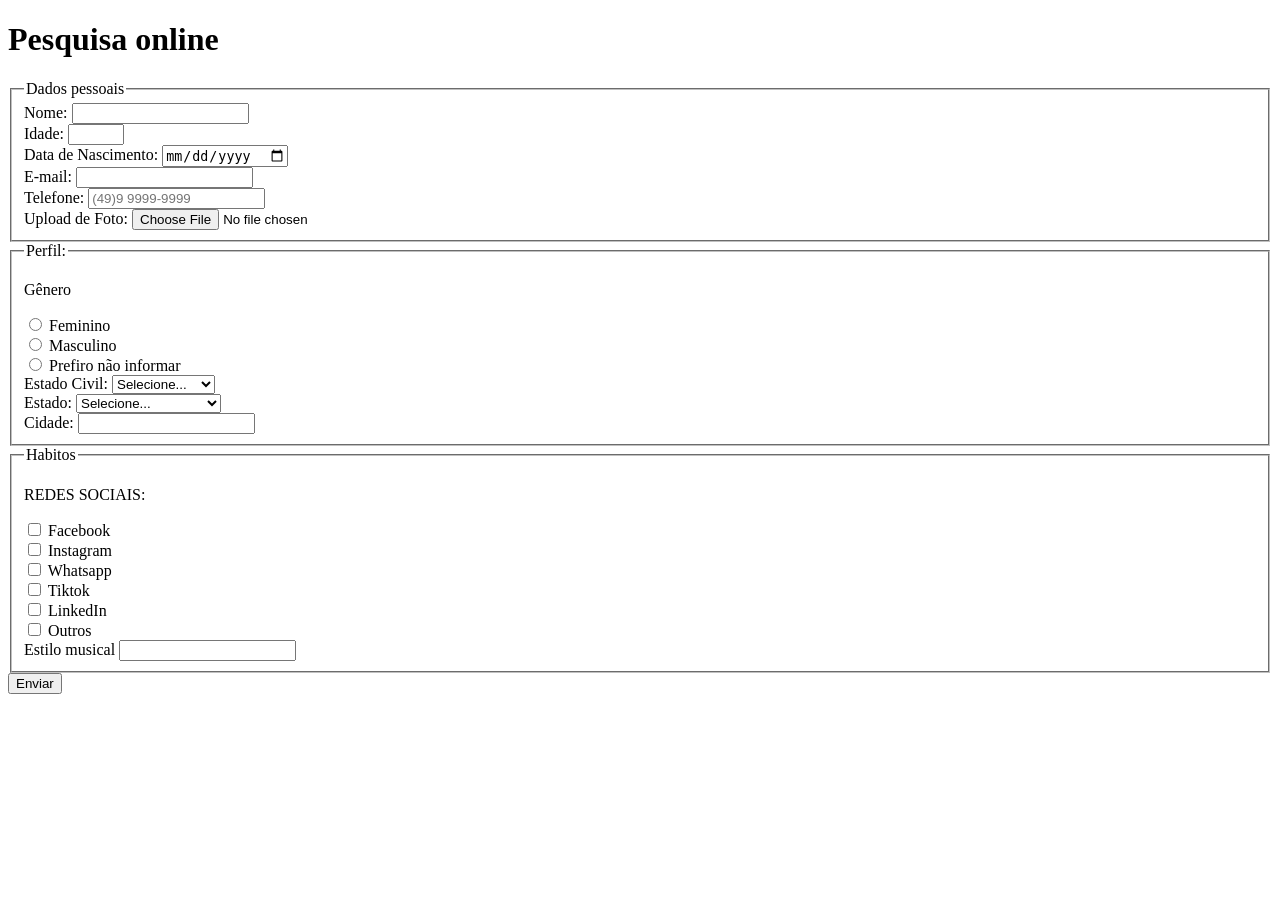
==== index.html @ 0067086d "Adiciona campos de estilo musical" ====
<!DOCTYPE html>
<html lang="pt-br">
<head>
    <meta charset="UTF-8">
    <meta name="viewport" content="width=device-width, initial-scale=1.0">
    <title>Pesquisa Culturama</title>
</head>
<body>
    <header>
        <h1>Pesquisa online</h1>
    </header>

    <section>
        <form action="" method="get">
            <fieldset>
                <legend>Dados pessoais</legend>
                <label for="userName">Nome:</label>
                <input type="text" name="userName" required>
                <br>

                <label for="userAge">Idade:</label>
                <input type="number" name="userAge" required min="12" max="100">
                <br>

                <label for="userBirthDate">Data de Nascimento:</label>
                <input type="date" name="userBirthDate">
                <br>

                <label for="userEmail">E-mail:</label>
                <input type="email" name="userEmail" required>
                <br>

                <label for="userPhoneNumber">Telefone:</label>
                <input type="tel" name="userPhoneNumber" pattern="[0-9]{11}" placeholder="(49)9 9999-9999">
                <br>

                <label for="userImage">Upload de Foto:</label>
                <input type="file" accept="image/*" name="userImage" >
                <br>
                
            </fieldset>
             <fieldset>
                <legend>Perfil:</legend>
                <p>Gênero</p>
                <input type="radio" name=" userGender" value="Feminino ">
                <label id="radio"> Feminino </label>
                <br>
                <input type="radio" name=" userGender" value="Masculino ">
                <label for="userGender"> Masculino </label>
                <br>
                <input type="radio" name=" userGender" value="Prefiro não informar ">
                <label for="userGender"> Prefiro não informar </label>
                <br>
                <label for="matitalStatus"> Estado Civil:</label>  
                <select name="matitalStatus"> 
                   <option value="naoinformado" selected hidden>Selecione...</option>  
                   <option value="casado">Casado</option>
                   <option value="solteiro">Solteiro</option> 
                   <option value="divorciado">Divorciado </option>
                   <option value="união">União estavel </option>
                </select>

                <br>

                <label for="userState">Estado:</label>
                <select name="userState" required>
                    <option value="naoinformado" selected hidden>Selecione...</option>  
                    <option value="acre">Acre</option>
                    <option value="alagoas">Alagoas</option>
                    <option value="amapa">Amapá</option>
                    <option value="amazonas">Amazonas</option>
                    <option value="bahia">Bahia</option>
                    <option value="ceara">Ceará</option>
                    <option value="distritofederal">Distrito Federal</option>
                    <option value="espiritosanto">Espirito Santo</option>
                    <option value="goias">Goiás</option>
                    <option value="maranhao">Maranhão</option>
                    <option value="matogrossoDosul">Mato Grosso do Sul</option>
                    <option value="matogrosso">Mato Grosso</option>
                    <option value="minasgerais">Minas Gerais</option>
                    <option value="para">Pará</option>
                    <option value="paraiba">Paraíba</option>
                    <option value="paraná">Paraná</option>
                    <option value="pernambuco">Pernambuco</option>
                    <option value="piaui">Piauí</option>
                    <option value="riodejaneiro">Rio de Janeiro</option>
                    <option value="riograndedonorte">Rio Grande do Norte</option>
                    <option value="riograndedosul">Rio Grande do Sul</option>
                    <option value="rondoia">Rondônia</option>
                    <option value="roraima">Roraima</option>
                    <option value="santacatarina">Santa Catarina</option>
                    <option value="saopaulo">São Paulo</option>
                    <option value="sergipe">Sergipe</option>
                    <option value="tocantins">Tocantins</option>
                </select>
                <br>
                <label for="userCity">Cidade:</label>
                <input type="text" name="userCity" required>
                <br>
            </fieldset>

            <fieldset>
                <legend>Habitos</legend>
                <p>REDES SOCIAIS:</p>
                <input id="facebook" type="checkbox" name="social" value="facebook">
                <label  for="facebook">Facebook</label>
                <br>
                <input id="instagram" type="checkbox" name="social" value="instagram">
                <label for="instagram">Instagram</label>
                <br>
                <input id="whatsapp" type="checkbox" name="social" value="whatsapp">
                <label for="whatsapp">Whatsapp</label>
                <br>
                <input id="tiktok" type="checkbox" name="social" value="tiktok">
                <label for="tiktok">Tiktok</label>
                <br>
                <input id="linkedin" type="checkbox" name="social" value="linkedin">
                <label for="linkedin">LinkedIn</label>
                <br>
                <input id="outros" type="checkbox" name="social" value="outros">
                <label for="outros">Outros</label>
                <br>

                <label for="musicalStyle">Estilo musical</label>
                <input id="musicalStyle" name="musicalStyle" type="text" list="styleType">
                <datalist id="styleType">
                    <option value="Rock">
                    <option value="Pop">
                    <option value="Country">
                    <option value="Eletrohits">
                        
                
            </fieldset>

            <button type="submit">Enviar</button>

        </form>
    </section>

</body>
</html>
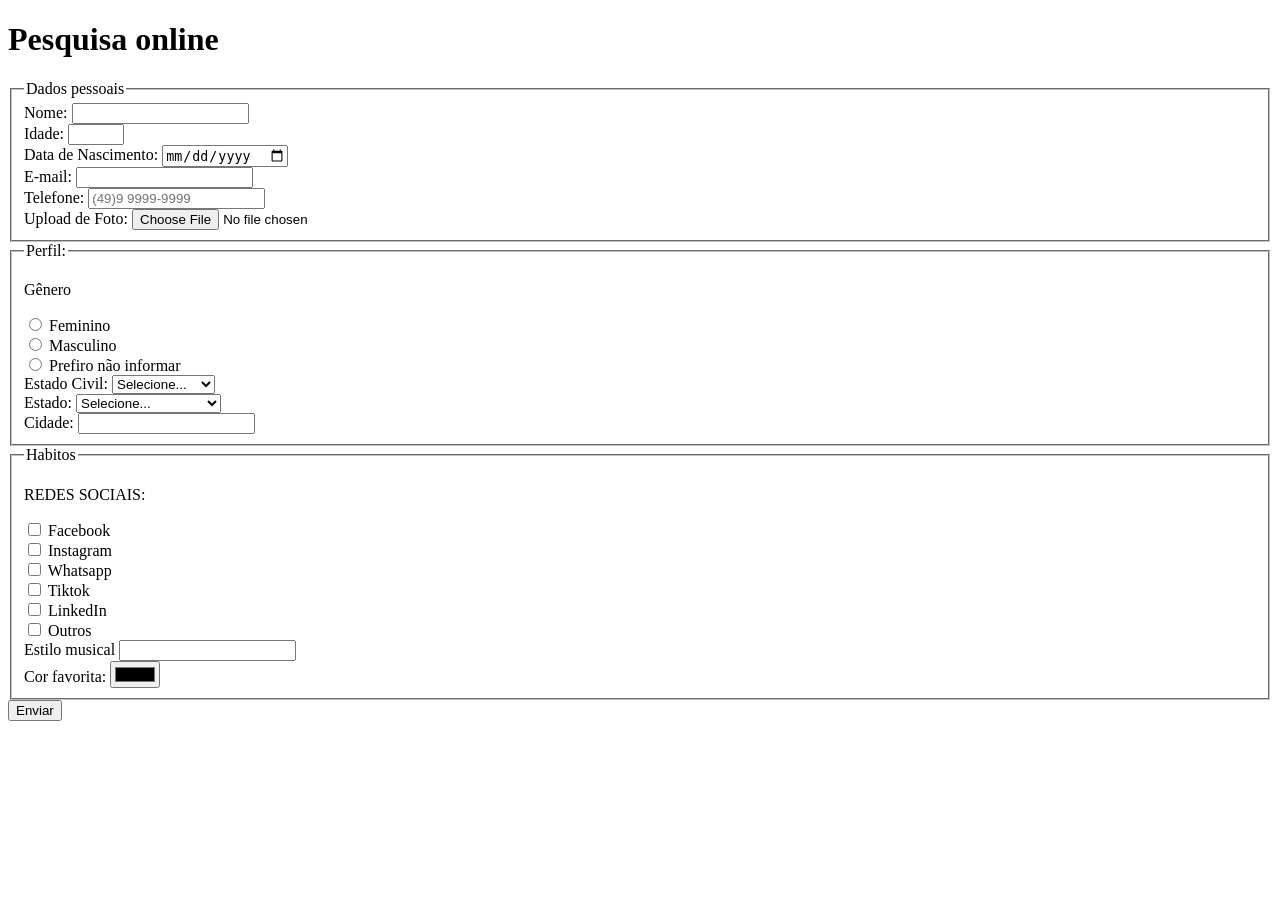
==== commit 032f6c6d: "Adiciona campo de cor favorita" ====
--- a/index.html
+++ b/index.html
@@ -128,7 +128,12 @@
                     <option value="Pop">
                     <option value="Country">
                     <option value="Eletrohits">
-                        
+                </datalist>
+                <br>
+
+                <label for="favoriteColor">Cor favorita:</label>
+                <input id="favoriteColor" name="userFavoriteColor" type="color">
+                <br>
                 
             </fieldset>
 
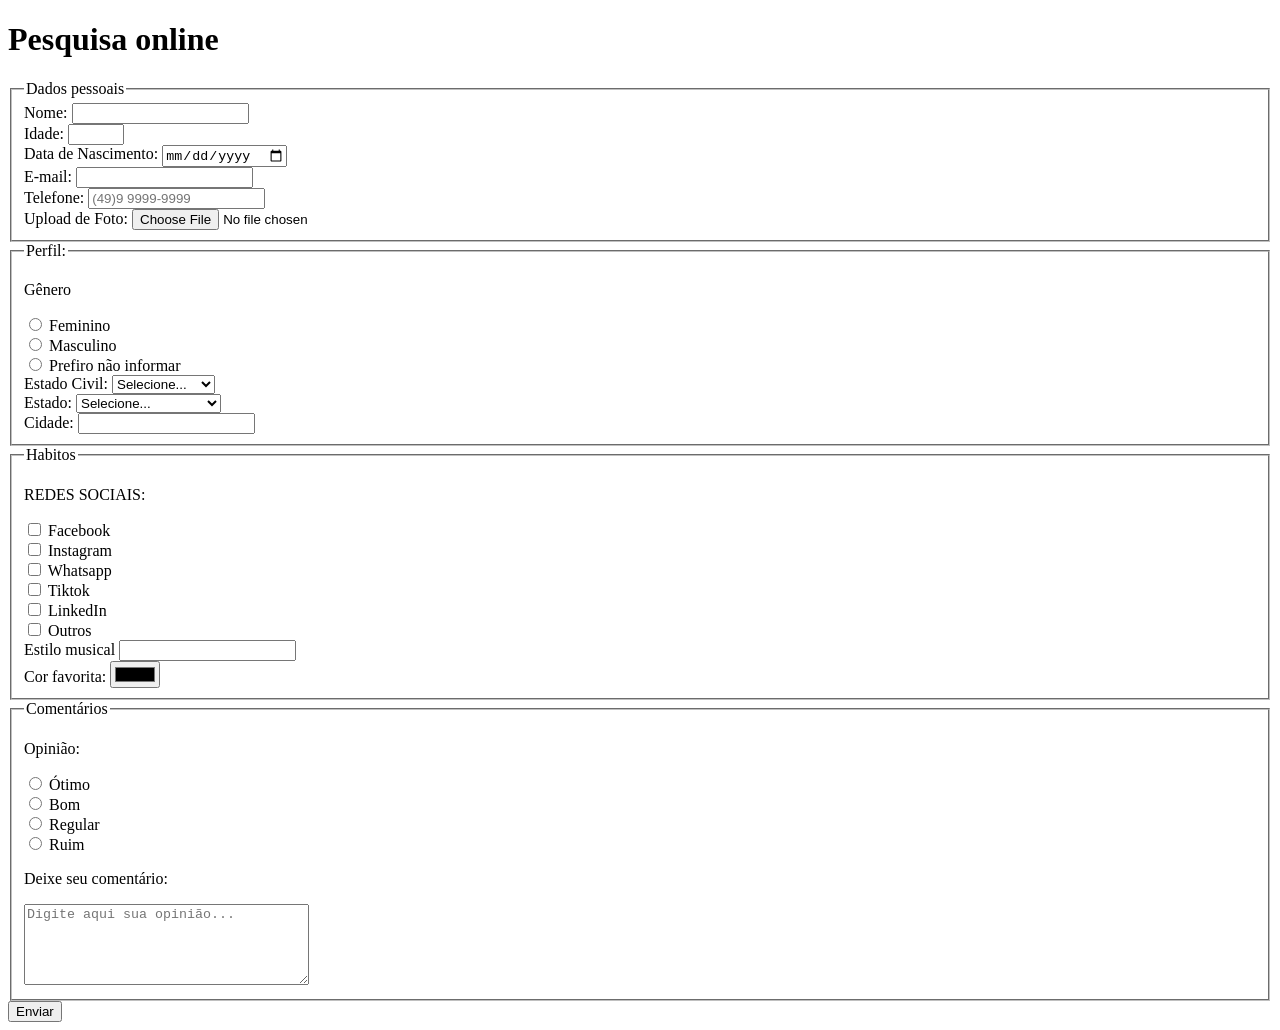
==== commit eec5c1a7: "Adiciona seção de comentários e opinião" ====
--- a/index.html
+++ b/index.html
@@ -137,6 +137,29 @@
                 
             </fieldset>
 
+            <fieldset>
+                <legend>Comentários</legend>
+                <p>Opinião:</p>
+                <input type="radio" id="otimo" name="userOpinion" value="Ótimo">
+                <label for="userOpinion"> Ótimo</label>
+                <br>
+                <input type="radio" id="bom" name="userOpinion" value="Bom">
+                <label for="userOpinion"> Bom</label>
+                <br>
+                <input type="radio" id="regular" name="userOpinion" value="Regular">
+                <label for="userOpinion"> Regular</label>
+                <br>
+                <input type="radio" id="ruim" name="userOpinion" value="Ruim">
+                <label for="userOpinion"> Ruim</label>
+                <br>
+
+                <p> Deixe seu comentário:</p>
+                <textarea id="Comentários" name="Comentários"
+                    placeholder="Digite aqui sua opinião..."
+                    rows="5" cols="33"></textarea>
+
+            </fieldset>
+
             <button type="submit">Enviar</button>
 
         </form>
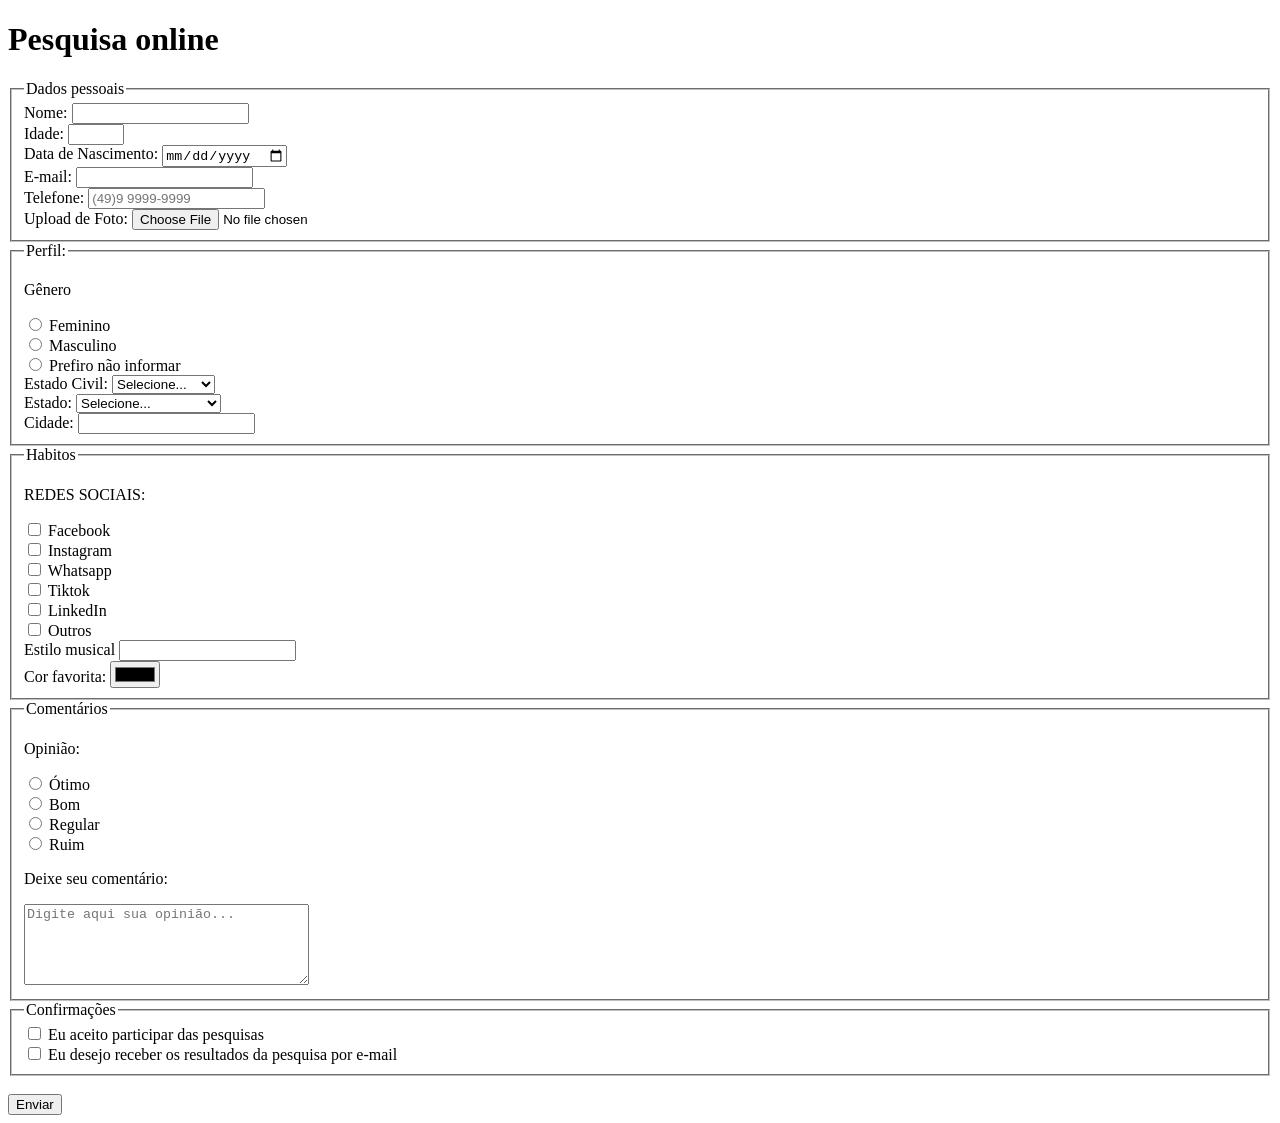
==== commit 7f951070: "Adiciona aceite de termos LGPD" ====
--- a/index.html
+++ b/index.html
@@ -160,6 +160,17 @@
 
             </fieldset>
 
+            <fieldset>
+                <legend>Confirmações</legend>
+                <input type="checkbox" id="lgpdTerm" name="userLgpd" value="accepted" required>
+                <label for="lgpdTerm">Eu aceito participar das pesquisas</label>
+                <br>
+                <input type="checkbox" id="result" name="userResult" value="accepted">
+                <label for="result">Eu desejo receber os resultados da pesquisa por e-mail</label>
+
+            </fieldset>
+
+            <br>
             <button type="submit">Enviar</button>
 
         </form>
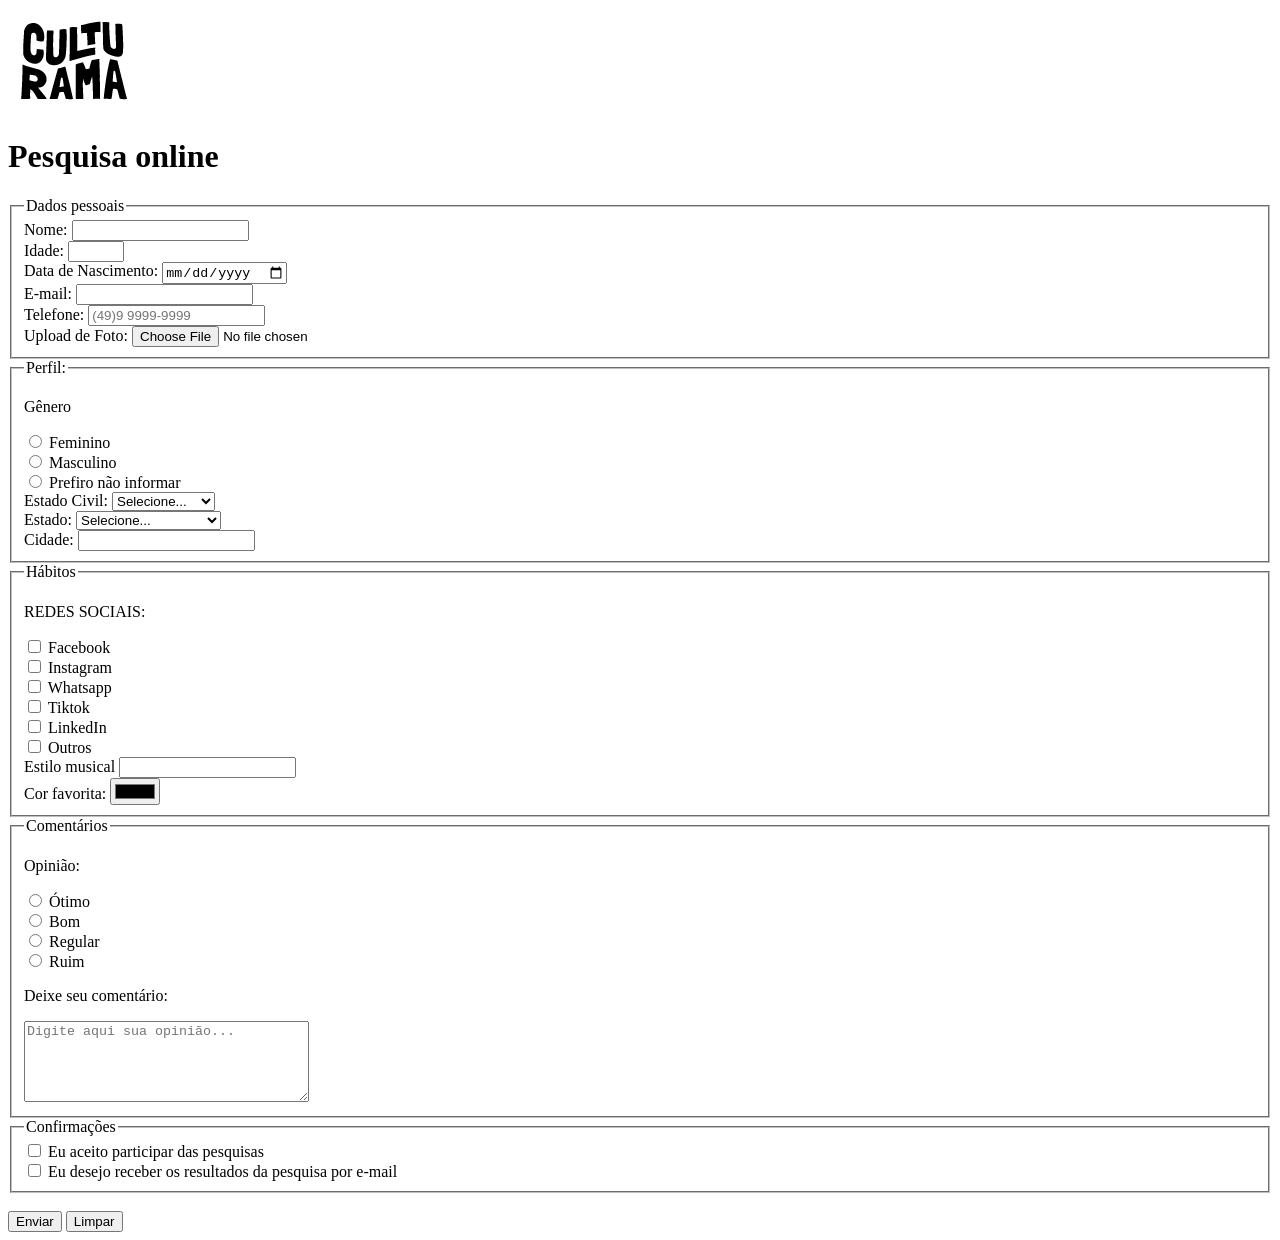
==== commit cd43426e: "Adição da logo e favicon" ====
--- a/index.html
+++ b/index.html
@@ -3,10 +3,12 @@
 <head>
     <meta charset="UTF-8">
     <meta name="viewport" content="width=device-width, initial-scale=1.0">
+    <link rel="icon" href="culturama-favicon.png" type="image/png" alt="ícone culturama da aba do navegador">
     <title>Pesquisa Culturama</title>
 </head>
 <body>
     <header>
+        <img src="img/logo-culturama.png" alt="Logo Culturama">
         <h1>Pesquisa online</h1>
     </header>
 
@@ -100,7 +102,7 @@
             </fieldset>
 
             <fieldset>
-                <legend>Habitos</legend>
+                <legend>Hábitos</legend>
                 <p>REDES SOCIAIS:</p>
                 <input id="facebook" type="checkbox" name="social" value="facebook">
                 <label  for="facebook">Facebook</label>
@@ -172,6 +174,7 @@
 
             <br>
             <button type="submit">Enviar</button>
+            <button type="reset">Limpar</button>
 
         </form>
     </section>
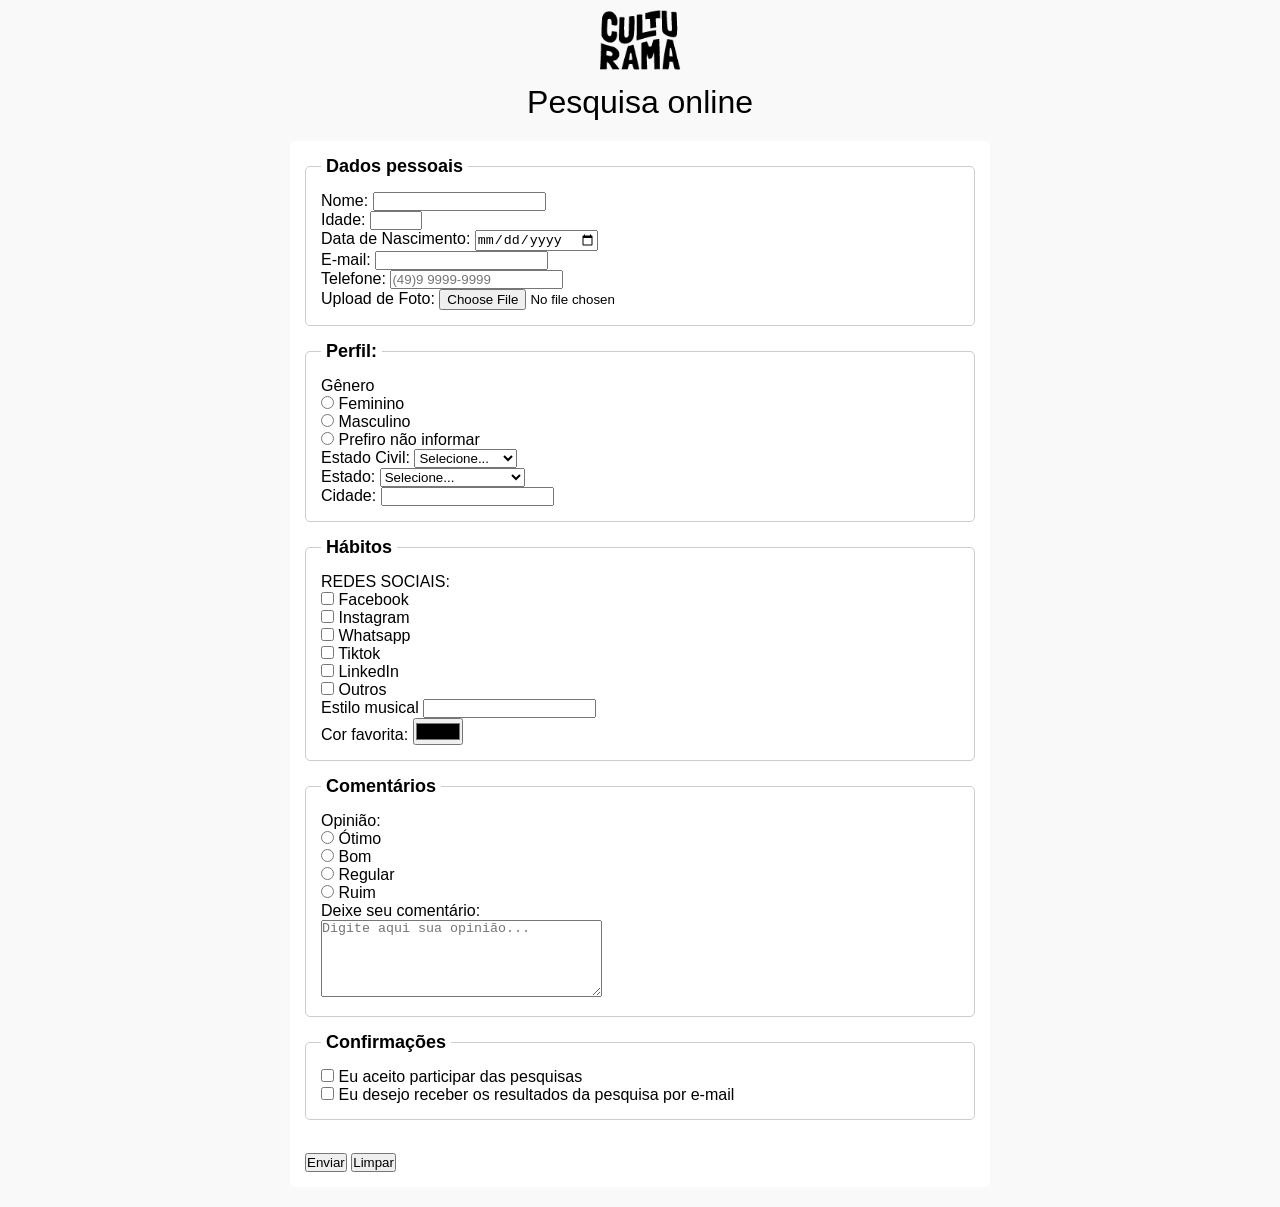
==== commit 404ff402: "Adiciona estilos gerais" ====
--- a/index.html
+++ b/index.html
@@ -4,180 +4,187 @@
     <meta charset="UTF-8">
     <meta name="viewport" content="width=device-width, initial-scale=1.0">
     <link rel="icon" href="culturama-favicon.png" type="image/png" alt="ícone culturama da aba do navegador">
+    
+    <link rel="stylesheet" href="css/style.css">
+
+    <link rel="preconnect" href="https://fonts.googleapis.com">
+    <link rel="preconnect" href="https://fonts.gstatic.com" crossorigin>
+    <link href="https://fonts.googleapis.com/css2?family=Fjalla+One&family=Work+Sans&display=swap" rel="stylesheet">
     <title>Pesquisa Culturama</title>
 </head>
 <body>
-    <header>
-        <img src="img/logo-culturama.png" alt="Logo Culturama">
-        <h1>Pesquisa online</h1>
-    </header>
+    <main>
+        <header>
+            <img src="img/logo-culturama.png" alt="Logo Culturama">
+            <h1>Pesquisa online</h1>
+        </header>
 
-    <section>
-        <form action="" method="get">
-            <fieldset>
-                <legend>Dados pessoais</legend>
-                <label for="userName">Nome:</label>
-                <input type="text" name="userName" required>
-                <br>
+        <section>
+            <form action="" method="get">
+                <fieldset>
+                    <legend>Dados pessoais</legend>
+                    <label for="userName">Nome:</label>
+                    <input type="text" name="userName" required>
+                    <br>
 
-                <label for="userAge">Idade:</label>
-                <input type="number" name="userAge" required min="12" max="100">
-                <br>
+                    <label for="userAge">Idade:</label>
+                    <input type="number" name="userAge" required min="12" max="100">
+                    <br>
 
-                <label for="userBirthDate">Data de Nascimento:</label>
-                <input type="date" name="userBirthDate">
-                <br>
+                    <label for="userBirthDate">Data de Nascimento:</label>
+                    <input type="date" name="userBirthDate">
+                    <br>
 
-                <label for="userEmail">E-mail:</label>
-                <input type="email" name="userEmail" required>
-                <br>
+                    <label for="userEmail">E-mail:</label>
+                    <input type="email" name="userEmail" required>
+                    <br>
 
-                <label for="userPhoneNumber">Telefone:</label>
-                <input type="tel" name="userPhoneNumber" pattern="[0-9]{11}" placeholder="(49)9 9999-9999">
-                <br>
+                    <label for="userPhoneNumber">Telefone:</label>
+                    <input type="tel" name="userPhoneNumber" pattern="[0-9]{11}" placeholder="(49)9 9999-9999">
+                    <br>
 
-                <label for="userImage">Upload de Foto:</label>
-                <input type="file" accept="image/*" name="userImage" >
-                <br>
-                
-            </fieldset>
-             <fieldset>
-                <legend>Perfil:</legend>
-                <p>Gênero</p>
-                <input type="radio" name=" userGender" value="Feminino ">
-                <label id="radio"> Feminino </label>
-                <br>
-                <input type="radio" name=" userGender" value="Masculino ">
-                <label for="userGender"> Masculino </label>
-                <br>
-                <input type="radio" name=" userGender" value="Prefiro não informar ">
-                <label for="userGender"> Prefiro não informar </label>
-                <br>
-                <label for="matitalStatus"> Estado Civil:</label>  
-                <select name="matitalStatus"> 
-                   <option value="naoinformado" selected hidden>Selecione...</option>  
-                   <option value="casado">Casado</option>
-                   <option value="solteiro">Solteiro</option> 
-                   <option value="divorciado">Divorciado </option>
-                   <option value="união">União estavel </option>
-                </select>
+                    <label for="userImage">Upload de Foto:</label>
+                    <input type="file" accept="image/*" name="userImage" >
+                    <br>
+                    
+                </fieldset>
+                <fieldset>
+                    <legend>Perfil:</legend>
+                    <p>Gênero</p>
+                    <input type="radio" name=" userGender" value="Feminino ">
+                    <label id="radio"> Feminino </label>
+                    <br>
+                    <input type="radio" name=" userGender" value="Masculino ">
+                    <label for="userGender"> Masculino </label>
+                    <br>
+                    <input type="radio" name=" userGender" value="Prefiro não informar ">
+                    <label for="userGender"> Prefiro não informar </label>
+                    <br>
+                    <label for="matitalStatus"> Estado Civil:</label>  
+                    <select name="matitalStatus"> 
+                    <option value="naoinformado" selected hidden>Selecione...</option>  
+                    <option value="casado">Casado</option>
+                    <option value="solteiro">Solteiro</option> 
+                    <option value="divorciado">Divorciado </option>
+                    <option value="união">União estavel </option>
+                    </select>
+
+                    <br>
+
+                    <label for="userState">Estado:</label>
+                    <select name="userState" required>
+                        <option value="naoinformado" selected hidden>Selecione...</option>  
+                        <option value="acre">Acre</option>
+                        <option value="alagoas">Alagoas</option>
+                        <option value="amapa">Amapá</option>
+                        <option value="amazonas">Amazonas</option>
+                        <option value="bahia">Bahia</option>
+                        <option value="ceara">Ceará</option>
+                        <option value="distritofederal">Distrito Federal</option>
+                        <option value="espiritosanto">Espirito Santo</option>
+                        <option value="goias">Goiás</option>
+                        <option value="maranhao">Maranhão</option>
+                        <option value="matogrossoDosul">Mato Grosso do Sul</option>
+                        <option value="matogrosso">Mato Grosso</option>
+                        <option value="minasgerais">Minas Gerais</option>
+                        <option value="para">Pará</option>
+                        <option value="paraiba">Paraíba</option>
+                        <option value="paraná">Paraná</option>
+                        <option value="pernambuco">Pernambuco</option>
+                        <option value="piaui">Piauí</option>
+                        <option value="riodejaneiro">Rio de Janeiro</option>
+                        <option value="riograndedonorte">Rio Grande do Norte</option>
+                        <option value="riograndedosul">Rio Grande do Sul</option>
+                        <option value="rondoia">Rondônia</option>
+                        <option value="roraima">Roraima</option>
+                        <option value="santacatarina">Santa Catarina</option>
+                        <option value="saopaulo">São Paulo</option>
+                        <option value="sergipe">Sergipe</option>
+                        <option value="tocantins">Tocantins</option>
+                    </select>
+                    <br>
+                    <label for="userCity">Cidade:</label>
+                    <input type="text" name="userCity" required>
+                    <br>
+                </fieldset>
+
+                <fieldset>
+                    <legend>Hábitos</legend>
+                    <p>REDES SOCIAIS:</p>
+                    <input id="facebook" type="checkbox" name="social" value="facebook">
+                    <label  for="facebook">Facebook</label>
+                    <br>
+                    <input id="instagram" type="checkbox" name="social" value="instagram">
+                    <label for="instagram">Instagram</label>
+                    <br>
+                    <input id="whatsapp" type="checkbox" name="social" value="whatsapp">
+                    <label for="whatsapp">Whatsapp</label>
+                    <br>
+                    <input id="tiktok" type="checkbox" name="social" value="tiktok">
+                    <label for="tiktok">Tiktok</label>
+                    <br>
+                    <input id="linkedin" type="checkbox" name="social" value="linkedin">
+                    <label for="linkedin">LinkedIn</label>
+                    <br>
+                    <input id="outros" type="checkbox" name="social" value="outros">
+                    <label for="outros">Outros</label>
+                    <br>
+
+                    <label for="musicalStyle">Estilo musical</label>
+                    <input id="musicalStyle" name="musicalStyle" type="text" list="styleType">
+                    <datalist id="styleType">
+                        <option value="Rock">
+                        <option value="Pop">
+                        <option value="Country">
+                        <option value="Eletrohits">
+                    </datalist>
+                    <br>
+
+                    <label for="favoriteColor">Cor favorita:</label>
+                    <input id="favoriteColor" name="userFavoriteColor" type="color">
+                    <br>
+                    
+                </fieldset>
+
+                <fieldset>
+                    <legend>Comentários</legend>
+                    <p>Opinião:</p>
+                    <input type="radio" id="otimo" name="userOpinion" value="Ótimo">
+                    <label for="userOpinion"> Ótimo</label>
+                    <br>
+                    <input type="radio" id="bom" name="userOpinion" value="Bom">
+                    <label for="userOpinion"> Bom</label>
+                    <br>
+                    <input type="radio" id="regular" name="userOpinion" value="Regular">
+                    <label for="userOpinion"> Regular</label>
+                    <br>
+                    <input type="radio" id="ruim" name="userOpinion" value="Ruim">
+                    <label for="userOpinion"> Ruim</label>
+                    <br>
+
+                    <p> Deixe seu comentário:</p>
+                    <textarea id="Comentários" name="Comentários"
+                        placeholder="Digite aqui sua opinião..."
+                        rows="5" cols="33"></textarea>
+
+                </fieldset>
+
+                <fieldset>
+                    <legend>Confirmações</legend>
+                    <input type="checkbox" id="lgpdTerm" name="userLgpd" value="accepted" required>
+                    <label for="lgpdTerm">Eu aceito participar das pesquisas</label>
+                    <br>
+                    <input type="checkbox" id="result" name="userResult" value="accepted">
+                    <label for="result">Eu desejo receber os resultados da pesquisa por e-mail</label>
+
+                </fieldset>
 
                 <br>
+                <button type="submit">Enviar</button>
+                <button type="reset">Limpar</button>
 
-                <label for="userState">Estado:</label>
-                <select name="userState" required>
-                    <option value="naoinformado" selected hidden>Selecione...</option>  
-                    <option value="acre">Acre</option>
-                    <option value="alagoas">Alagoas</option>
-                    <option value="amapa">Amapá</option>
-                    <option value="amazonas">Amazonas</option>
-                    <option value="bahia">Bahia</option>
-                    <option value="ceara">Ceará</option>
-                    <option value="distritofederal">Distrito Federal</option>
-                    <option value="espiritosanto">Espirito Santo</option>
-                    <option value="goias">Goiás</option>
-                    <option value="maranhao">Maranhão</option>
-                    <option value="matogrossoDosul">Mato Grosso do Sul</option>
-                    <option value="matogrosso">Mato Grosso</option>
-                    <option value="minasgerais">Minas Gerais</option>
-                    <option value="para">Pará</option>
-                    <option value="paraiba">Paraíba</option>
-                    <option value="paraná">Paraná</option>
-                    <option value="pernambuco">Pernambuco</option>
-                    <option value="piaui">Piauí</option>
-                    <option value="riodejaneiro">Rio de Janeiro</option>
-                    <option value="riograndedonorte">Rio Grande do Norte</option>
-                    <option value="riograndedosul">Rio Grande do Sul</option>
-                    <option value="rondoia">Rondônia</option>
-                    <option value="roraima">Roraima</option>
-                    <option value="santacatarina">Santa Catarina</option>
-                    <option value="saopaulo">São Paulo</option>
-                    <option value="sergipe">Sergipe</option>
-                    <option value="tocantins">Tocantins</option>
-                </select>
-                <br>
-                <label for="userCity">Cidade:</label>
-                <input type="text" name="userCity" required>
-                <br>
-            </fieldset>
-
-            <fieldset>
-                <legend>Hábitos</legend>
-                <p>REDES SOCIAIS:</p>
-                <input id="facebook" type="checkbox" name="social" value="facebook">
-                <label  for="facebook">Facebook</label>
-                <br>
-                <input id="instagram" type="checkbox" name="social" value="instagram">
-                <label for="instagram">Instagram</label>
-                <br>
-                <input id="whatsapp" type="checkbox" name="social" value="whatsapp">
-                <label for="whatsapp">Whatsapp</label>
-                <br>
-                <input id="tiktok" type="checkbox" name="social" value="tiktok">
-                <label for="tiktok">Tiktok</label>
-                <br>
-                <input id="linkedin" type="checkbox" name="social" value="linkedin">
-                <label for="linkedin">LinkedIn</label>
-                <br>
-                <input id="outros" type="checkbox" name="social" value="outros">
-                <label for="outros">Outros</label>
-                <br>
-
-                <label for="musicalStyle">Estilo musical</label>
-                <input id="musicalStyle" name="musicalStyle" type="text" list="styleType">
-                <datalist id="styleType">
-                    <option value="Rock">
-                    <option value="Pop">
-                    <option value="Country">
-                    <option value="Eletrohits">
-                </datalist>
-                <br>
-
-                <label for="favoriteColor">Cor favorita:</label>
-                <input id="favoriteColor" name="userFavoriteColor" type="color">
-                <br>
-                
-            </fieldset>
-
-            <fieldset>
-                <legend>Comentários</legend>
-                <p>Opinião:</p>
-                <input type="radio" id="otimo" name="userOpinion" value="Ótimo">
-                <label for="userOpinion"> Ótimo</label>
-                <br>
-                <input type="radio" id="bom" name="userOpinion" value="Bom">
-                <label for="userOpinion"> Bom</label>
-                <br>
-                <input type="radio" id="regular" name="userOpinion" value="Regular">
-                <label for="userOpinion"> Regular</label>
-                <br>
-                <input type="radio" id="ruim" name="userOpinion" value="Ruim">
-                <label for="userOpinion"> Ruim</label>
-                <br>
-
-                <p> Deixe seu comentário:</p>
-                <textarea id="Comentários" name="Comentários"
-                    placeholder="Digite aqui sua opinião..."
-                    rows="5" cols="33"></textarea>
-
-            </fieldset>
-
-            <fieldset>
-                <legend>Confirmações</legend>
-                <input type="checkbox" id="lgpdTerm" name="userLgpd" value="accepted" required>
-                <label for="lgpdTerm">Eu aceito participar das pesquisas</label>
-                <br>
-                <input type="checkbox" id="result" name="userResult" value="accepted">
-                <label for="result">Eu desejo receber os resultados da pesquisa por e-mail</label>
-
-            </fieldset>
-
-            <br>
-            <button type="submit">Enviar</button>
-            <button type="reset">Limpar</button>
-
-        </form>
-    </section>
-
+            </form>
+        </section>
+    </main>
 </body>
 </html>
--- a/css/style.css
+++ b/css/style.css
@@ -0,0 +1,67 @@
+/*body {
+    font-family: "Work Sans", sans-serif;
+    font-optical-sizing: auto;
+    font-weight: 400;
+    font-style: normal;
+}
+
+h1 {
+    font-family: "Fjalla One", sans-serif;
+    font-weight: 400;
+    font-style: normal;
+} */
+
+* {
+    margin: 0;
+    padding: 0;
+    box-sizing: border-box;
+}
+
+body {
+    background-color: #f9f9f9;
+    font-family: "Work Sans", sans-serif;
+    font-optical-sizing: auto;
+    font-weight: 400;
+    font-style: normal;
+}
+
+main {
+    width: 100%;
+    max-width: 700px;
+    margin: 0 auto;
+}
+
+header {
+    text-align: center;
+    margin-bottom: 20px;
+}
+
+img {
+    width: 100px;
+}
+
+h1 {
+    font-family: "Fjalla One", sans-serif;
+    font-weight: 400;
+    font-style: normal;
+} 
+
+form {
+    background-color: #FFFFFF;
+    padding: 15px;
+    border-radius: 5px;
+    margin-bottom: 20px;
+}
+
+fieldset {
+    padding: 15px;
+    border: 1px solid #CCCCCC;
+    border-radius: 5px;
+    margin-bottom: 15px;
+}
+
+legend {
+    font-weight: bold;
+    font-size: 18px;
+    padding: 0 5px;
+}
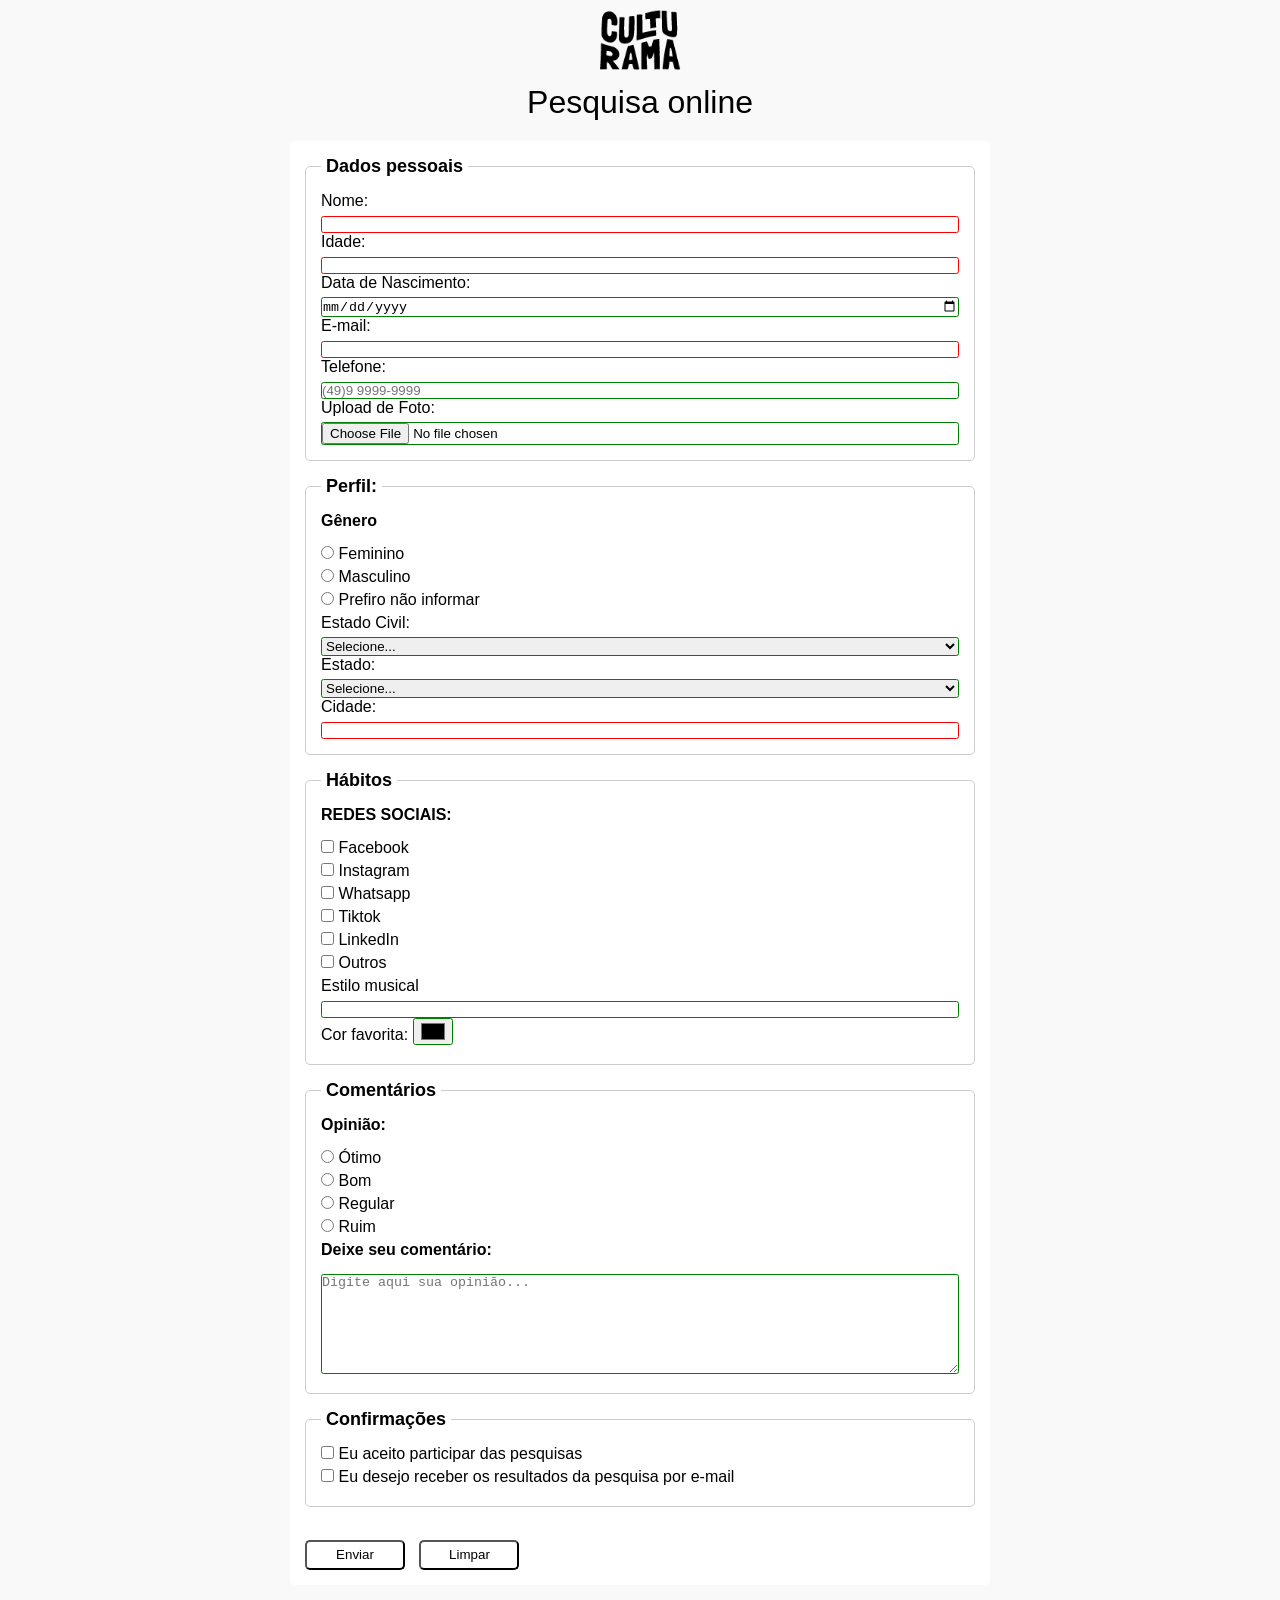
==== commit 7453d1cb: "Adição da página de sucesso após enviar o formulário." ====
--- a/index.html
+++ b/index.html
@@ -20,7 +20,7 @@
         </header>
 
         <section>
-            <form action="" method="get">
+            <form action="/sucesso.html" method="get">
                 <fieldset>
                     <legend>Dados pessoais</legend>
                     <label for="userName">Nome:</label>
--- a/css/style.css
+++ b/css/style.css
@@ -45,6 +45,12 @@
     font-weight: 400;
     font-style: normal;
 } 
+h1.pagina-sucesso{
+    font-family: "Fjalla One", sans-serif;
+    font-weight: 400;
+    font-style: normal;
+    text-align: center;
+}
 
 form {
     background-color: #FFFFFF;
@@ -64,4 +70,65 @@
     font-weight: bold;
     font-size: 18px;
     padding: 0 5px;
+}
+
+label {
+    display: inline-block;
+    margin-bottom: 5px;
+}
+
+p {
+    margin-bottom: 15px;
+    font-weight: bold;
+}
+
+input, select, textarea{
+    width: 100%;
+    border: 1px solid #ccc;
+    border-radius: 2.5px;
+}
+
+textarea {
+    min-height: 100px;
+}
+
+input[type="radio"],
+input[type="checkbox"] {
+    width: auto;
+}
+
+input[type="color"]{
+    width: 40px;
+    padding: 0 5px;
+}
+
+input:invalid,
+select:invalid,
+textarea:invalid {
+    border-color: red;
+}
+
+input:valid, 
+select:valid,
+textarea:valid {
+    border-color: green;
+}
+
+button {
+    width: 100px;
+    height: 30px;
+    margin-right: 10px;
+    background-color: white;
+    border-radius: 5px;
+    cursor: pointer;
+}
+
+button:hover {
+    background-color: green;
+    color: white;
+}
+
+button[type="reset"]:hover {
+    background-color: orangered;
+    color:white;
 }
